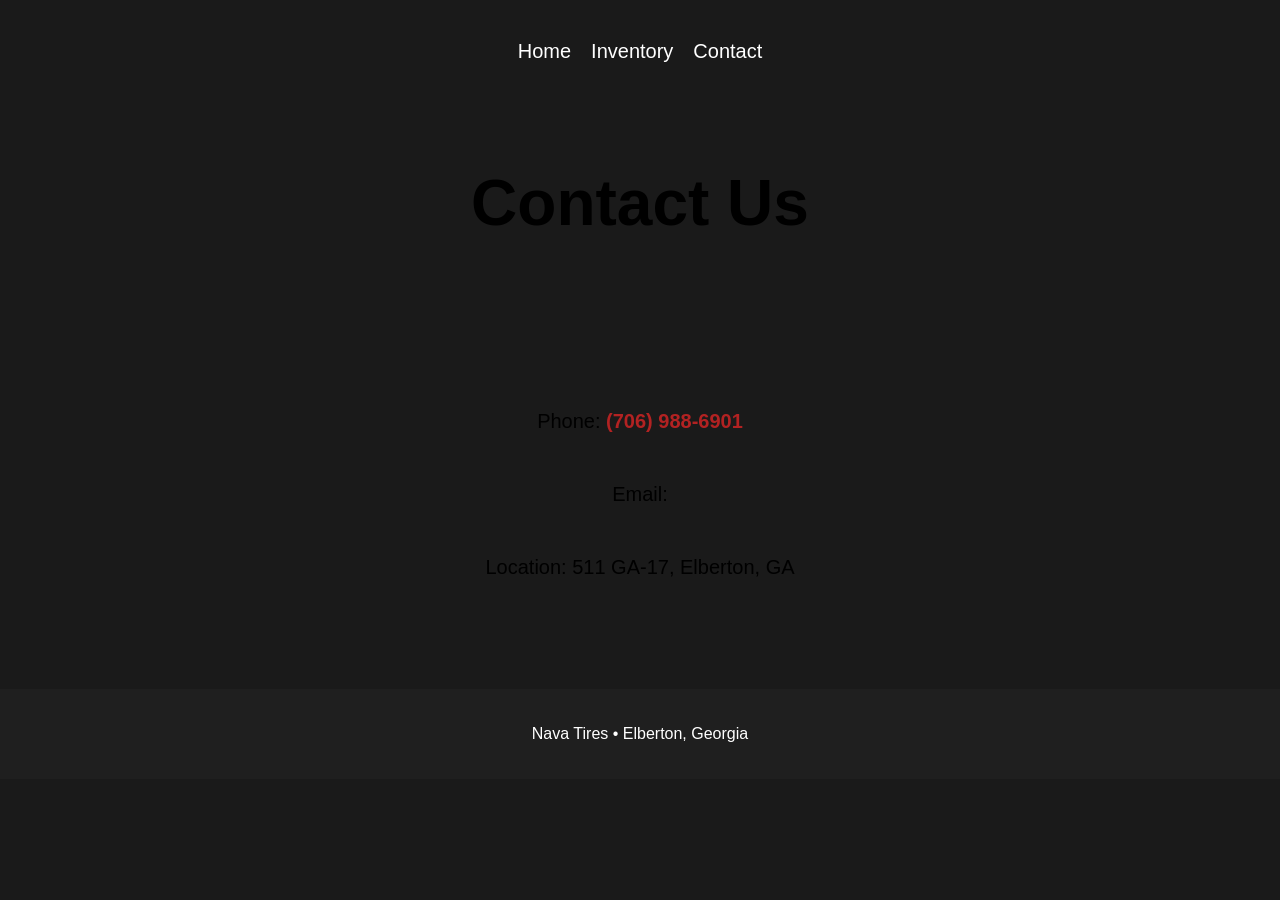
==== contact.html @ 53f976c7 "Add files via upload" ====
<!DOCTYPE html>
<html>

<head>
  <title>Contact</title>
  <link rel="stylesheet" href="style.css">
</head>

<body>

  <nav>
    <a href="index.html">Home</a>
    <a href="inventory.html">Inventory</a>
    <a href="contact.html">Contact</a>
  </nav>
<section class="contact">
  <h1>Contact Us</h1>
  <p>
    Phone:
    <a href="tel:7069886901">(706) 988-6901</a>
</p>
  <p>Email:</p>
  <p>Location: 511 GA-17, Elberton, GA</p>
</section>
</body>
<footer>

  <p>Nava Tires • Elberton, Georgia</p>

</footer>

</html>
---- style.css ----
body {
  margin: 0;
  font-family: 'Inter', sans-serif;
  background: #1a1a1a;
}

header {
  background: #1f1f1f;
  color: white;
  padding: 20px;
  display: flex;
  flex-direction: column;
  justify-content: center;
  align-items: center;
}
.featured {
    text-align: center;
    padding: 80px 20px;
    background: #222
}
.featured h2 {
    font-size: 48px;
    margin-bottom: 50px;
}

nav {
  display: flex;
  justify-content: center;
  gap: 20px;
  padding: 30px;
  margin-top: 10px;
}
nav a {
  color: white;
  text-decoration: none;
  font-size: 20px;
}
nav a:hover {
    color: #631111;
}
.hero {
  height: 70vh;

  background-image:
    linear-gradient(rgba(0,0,0,0.5), rgba(0,0,0,0.5)),
    url("https://static.where-e.com/United_States/Nava-New-And-Used-Tires_a1e6c12a1f249dcc16a9b5ce060b5b66.jpg");

  background-size: cover;
  background-position: center;

  display: flex;
  flex-direction: column;

  justify-content: center;
  align-items: center;

  text-align: center;

  color: white;
}

.hero h2 {
  font-size: 72px;
    margin-bottom: 15px;
    text-shadow: 0 4px 10px rgba(0,0,0,0.4);
}

.hero p {
    font-size: 24px;
    margin-bottom: 30px;
    text-shadow: 0 2px 8px rgba(0,0,0,0.4);
}
.hero-btn{
     background: #631111;

  color: white;

  padding: 15px 35px;

  border-radius: 8px;

  text-decoration: none;

  font-size: 18px;

  transition: 0.3s;
}
.hero-btn:hover {
    background: #8b1e1e;
    transform: translateY(-2px);
}
.hero button {
  padding: 12px 24px;
  border: none;
  background: black;
  color: white;
  cursor: pointer;
}

.cars {
  display: flex;
   justify-content: center;
  gap: 30px;
  flex-wrap: wrap;
}

.car-card {
  background: white;
  width: 300px;
  border-radius: 10px;
  overflow: hidden;
  box-shadow: 0 4px 20px rgba(0,0,0,0.15);
  transition: 0.3s;
}
.car-card:hover {
    transform: translateY(-5px);
}
.car-card img {
  width: 100%;
  height: 200px;
  object-fit: cover;
}

.car-card h3,
.car-card p {
  padding: 10px;
}

.contact {
    display: flex;
    flex-direction: column;
    align-items: center;
    text-align: center;
    padding-top: 20px;
}
.contact a {
    color: #b22222;
    text-decoration: none;
    font-weight: bold;
}
.contact a:hover {
    color: #d12a3a
}
.contact h1 {
    font-size: 64px;
    margin-bottom: 150px;

}

.contact p {
  margin-bottom: 30px;

  font-size: 20px;
}

.inventory {
  display: flex;
    flex-direction: column;
  justify-content: center;
  align-items: center;
  text-align: center;
  padding-top: 20px;
}

.inventory h1 {
    font-size: 64px;
    margin-bottom: 150px;
  
}

.inventory p {
  margin-bottom: 10px;

  font-size: 20px;
}
section {
    padding: 80px 20px;
}
.container {
    width: 90%;
    max-width: 1200px;
    margin: auto;
}

footer {
  background: #1f1f1f;

  color: white;

  text-align: center;

  padding: 20px;
}
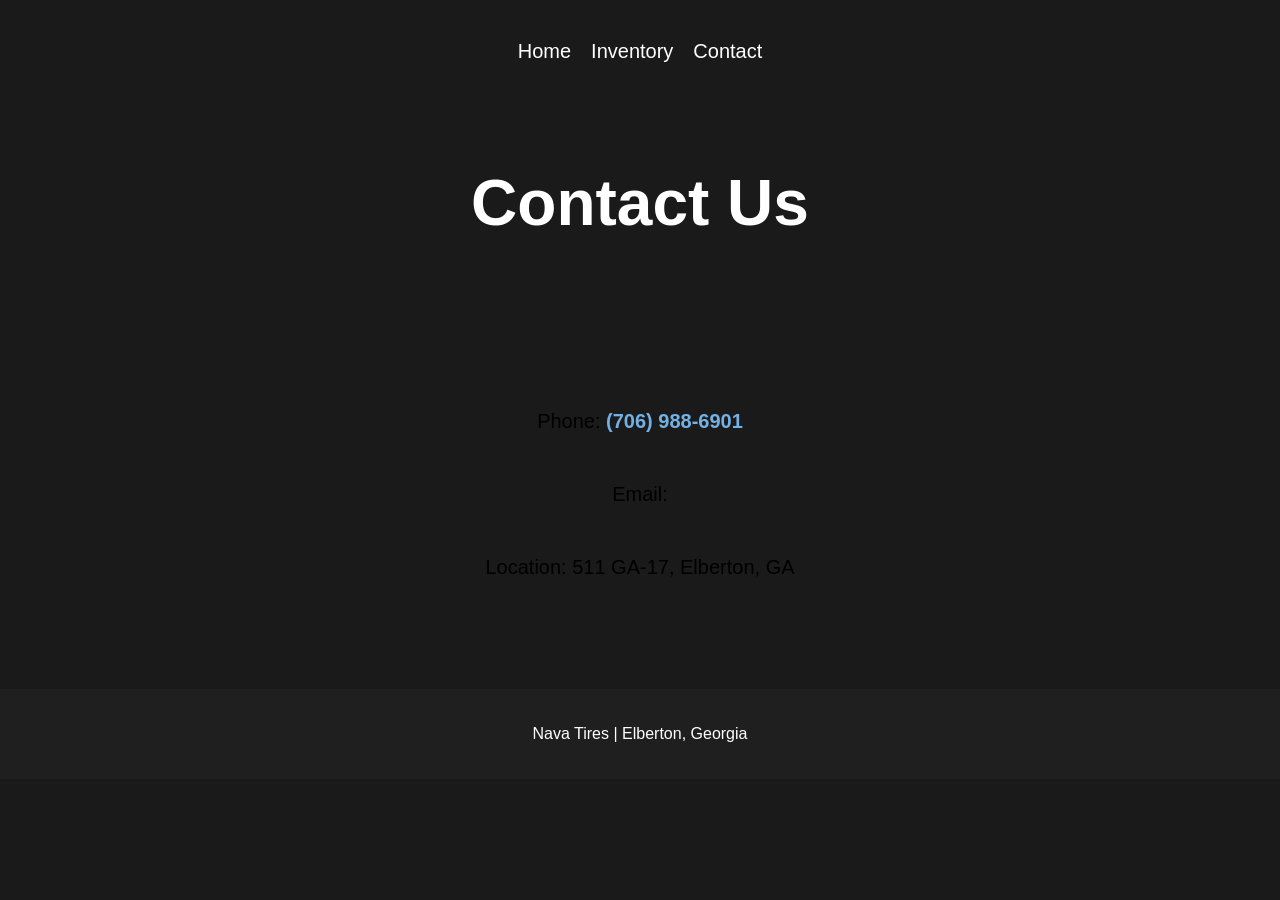
==== commit 2115c2d9: "Add files via upload" ====
--- a/contact.html
+++ b/contact.html
@@ -25,7 +25,7 @@
 </body>
 <footer>
 
-  <p>Nava Tires • Elberton, Georgia</p>
+  <p>Nava Tires | Elberton, Georgia</p>
 
 </footer>
 
--- a/style.css
+++ b/style.css
@@ -16,7 +16,7 @@
 .featured {
     text-align: center;
     padding: 80px 20px;
-    background: #222
+    background: #ffffff
 }
 .featured h2 {
     font-size: 48px;
@@ -36,7 +36,7 @@
   font-size: 20px;
 }
 nav a:hover {
-    color: #631111;
+    background-color: #631111;
 }
 .hero {
   height: 70vh;
@@ -131,19 +131,20 @@
     flex-direction: column;
     align-items: center;
     text-align: center;
-    padding-top: 20px;
+    padding-top: 20px;;
 }
 .contact a {
-    color: #b22222;
+    color: #73b1e4;
     text-decoration: none;
     font-weight: bold;
 }
 .contact a:hover {
-    color: #d12a3a
+    color: #923737
 }
 .contact h1 {
     font-size: 64px;
     margin-bottom: 150px;
+    color: white;
 
 }
 
@@ -190,4 +191,42 @@
   text-align: center;
 
   padding: 20px;
+}
+@media (max-width: 768px) {
+
+  nav {
+    flex-direction: column;
+
+    gap: 10px;
+
+    padding: 20px;
+  }
+
+  .hero h2 {
+    font-size: 42px;
+  }
+
+  .hero p {
+    font-size: 18px;
+  }
+
+  .inventory h1,
+  .contact h1 {
+    font-size: 42px;
+
+    margin-bottom: 30px;
+  }
+
+  .car-card {
+    width: 90%;
+  }
+
+  .cars {
+    gap: 20px;
+  }
+
+  footer {
+    font-size: 14px;
+  }
+
 }
